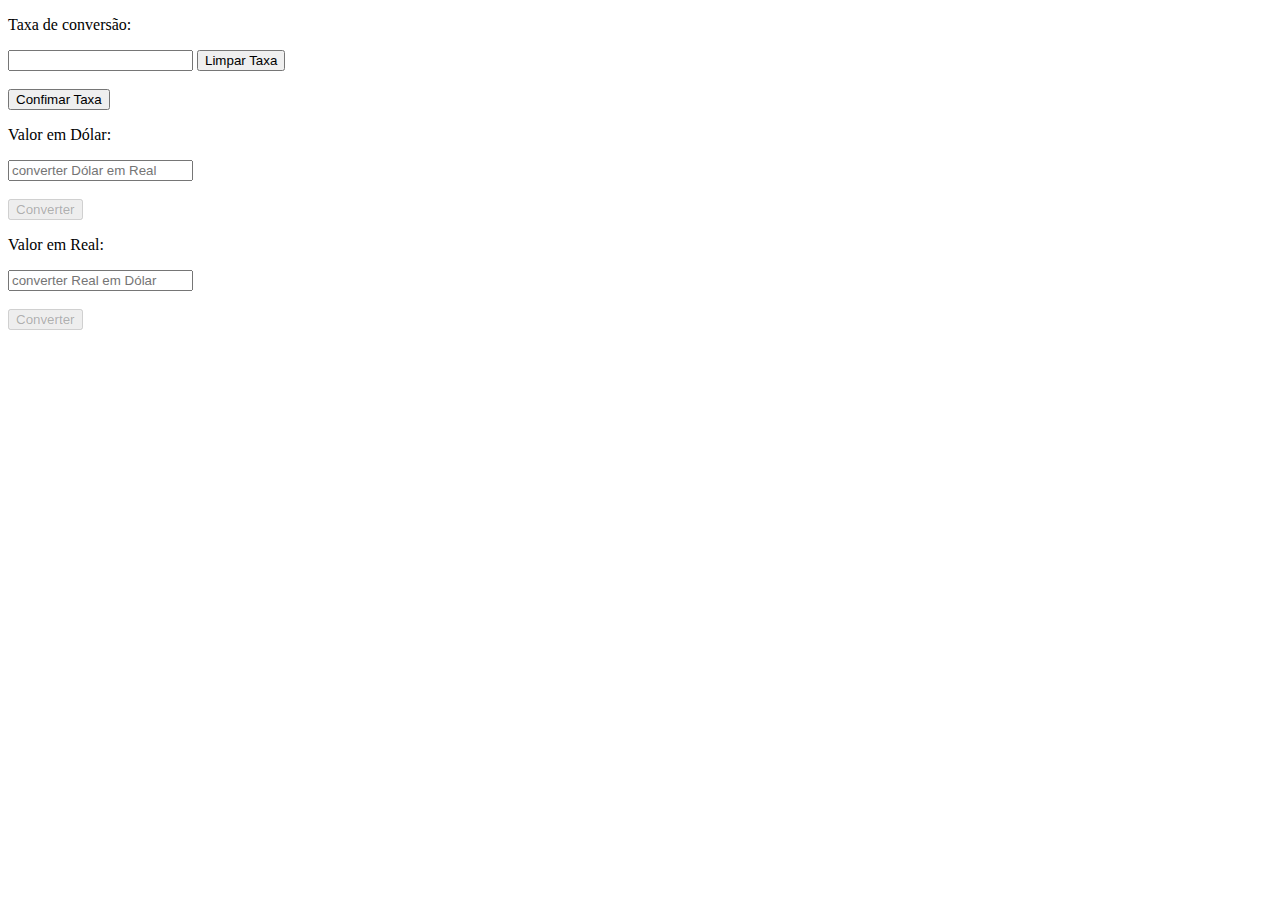
==== ex02/index.html @ 78cb0c80 "commit inicial" ====
<!DOCTYPE html>
<html lang="en">
<head>
    <meta charset="UTF-8">
    <meta http-equiv="X-UA-Compatible" content="IE=edge">
    <meta name="viewport" content="width=device-width, initial-scale=1.0">
    <script src="./ex02.js" defer></script>
    <title>Conversão</title>
</head>
<body>
    <div>
        <p>Taxa de conversão:</p><input type="text" name="Taxa" id="Tx"> <button type="reset" id="reset" onclick="limpar()">Limpar Taxa</button><br><br>
        <button id="btTaxa" onclick="verificaTaxa()">Confimar Taxa</button>

        <p>Valor em Dólar:</p><input type="text" name="Dolar" id="Dol" placeholder="converter Dólar em Real"> <br><br> <button type="button" id="dol">Converter</button>

        <p>Valor em Real:</p><input type="text" name="Real" id="Real" placeholder="converter Real em Dólar"><br><br><button type="button" id="real">Converter</button>
    </div>
</body>
</html>
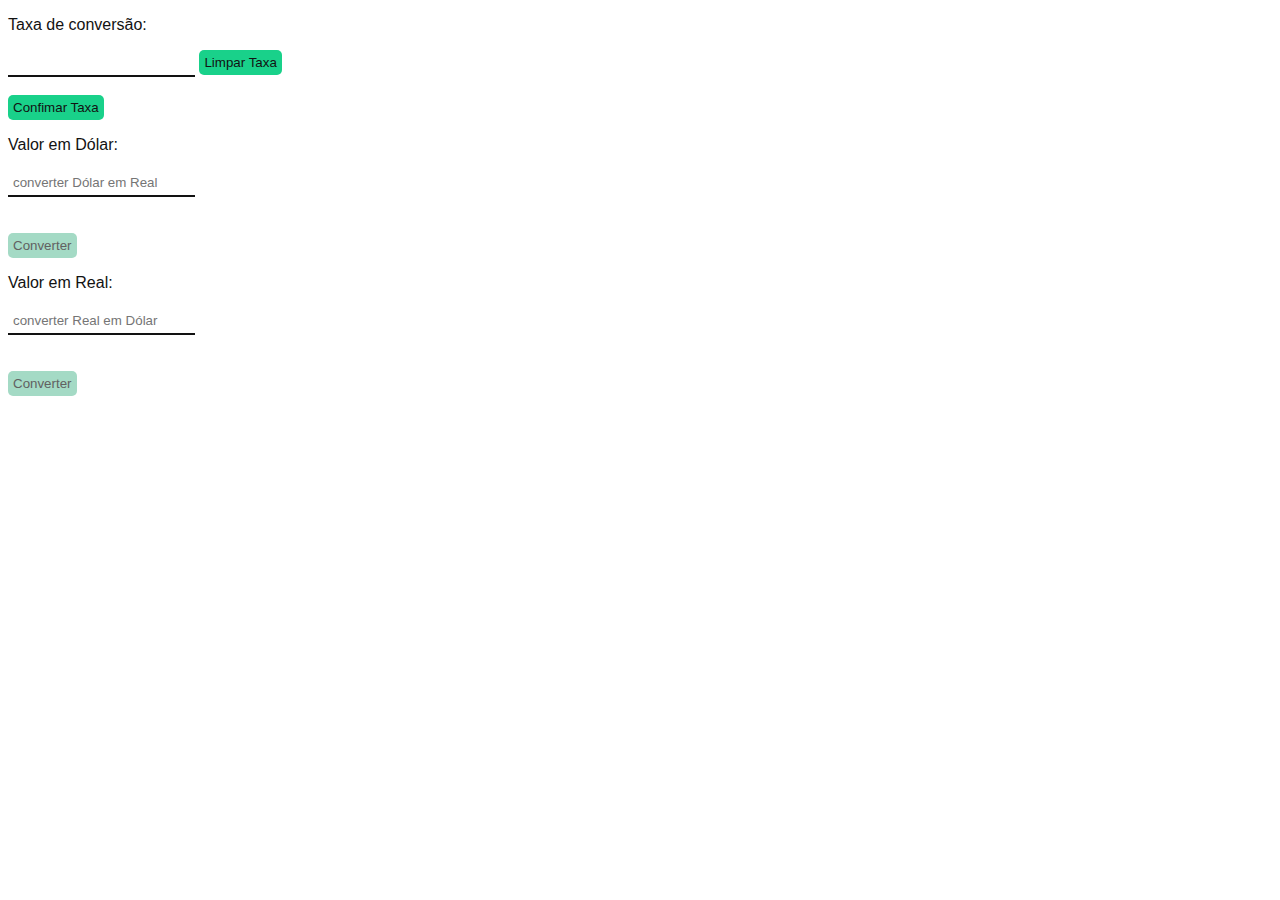
==== commit 397ae77a: "Versão final da atividade" ====
--- a/ex02/index.html
+++ b/ex02/index.html
@@ -1,10 +1,11 @@
 <!DOCTYPE html>
-<html lang="en">
+<html lang="pt-br">
 <head>
     <meta charset="UTF-8">
     <meta http-equiv="X-UA-Compatible" content="IE=edge">
     <meta name="viewport" content="width=device-width, initial-scale=1.0">
     <script src="./ex02.js" defer></script>
+    <link rel="stylesheet" href="style.css">
     <title>Conversão</title>
 </head>
 <body>
@@ -12,9 +13,11 @@
         <p>Taxa de conversão:</p><input type="text" name="Taxa" id="Tx"> <button type="reset" id="reset" onclick="limpar()">Limpar Taxa</button><br><br>
         <button id="btTaxa" onclick="verificaTaxa()">Confimar Taxa</button>
 
-        <p>Valor em Dólar:</p><input type="text" name="Dolar" id="Dol" placeholder="converter Dólar em Real"> <br><br> <button type="button" id="dol">Converter</button>
+        <p>Valor em Dólar:</p><input type="text" name="Dolar" id="Dol" placeholder="converter Dólar em Real"> <div id="resultDol"></div>
+        <br><br> <button type="button" id="btDol" onclick="verificaDol()">Converter</button>
 
-        <p>Valor em Real:</p><input type="text" name="Real" id="Real" placeholder="converter Real em Dólar"><br><br><button type="button" id="real">Converter</button>
+        <p>Valor em Real:</p><input type="text" name="Real" id="Real" placeholder="converter Real em Dólar"><div id="resultReal"></div>
+        <br><br><button type="button" id="btReal" onclick="verificaReal()">Converter</button>
     </div>
 </body>
 </html>--- a/ex02/style.css
+++ b/ex02/style.css
@@ -0,0 +1,40 @@
+*{
+    font-family: Arial, Helvetica, sans-serif;
+}
+p{
+    color: #121212;
+}
+input {
+   background-color: transparent;
+   border: none;
+   padding: 5px;
+   border-bottom: 2px solid #121212;
+   outline: 0;
+}
+
+input:focus{
+    border: none;
+    border-bottom: 2px solid rgb(23, 189, 125);
+}
+
+button{
+    border: none;
+    padding: 5px;
+    background-color: rgb(25, 209, 138);
+    border-radius: 5px;
+    color: #121212;
+    cursor: pointer;
+}
+
+button:hover{
+    background-color: rgb(23, 189, 125);
+}
+button:active{
+    background-color: rgb(23, 156, 105);
+    color: white;
+}
+button:disabled{
+    background-color: rgb(164, 218, 197);
+    color: #616161;
+    cursor: auto;
+}